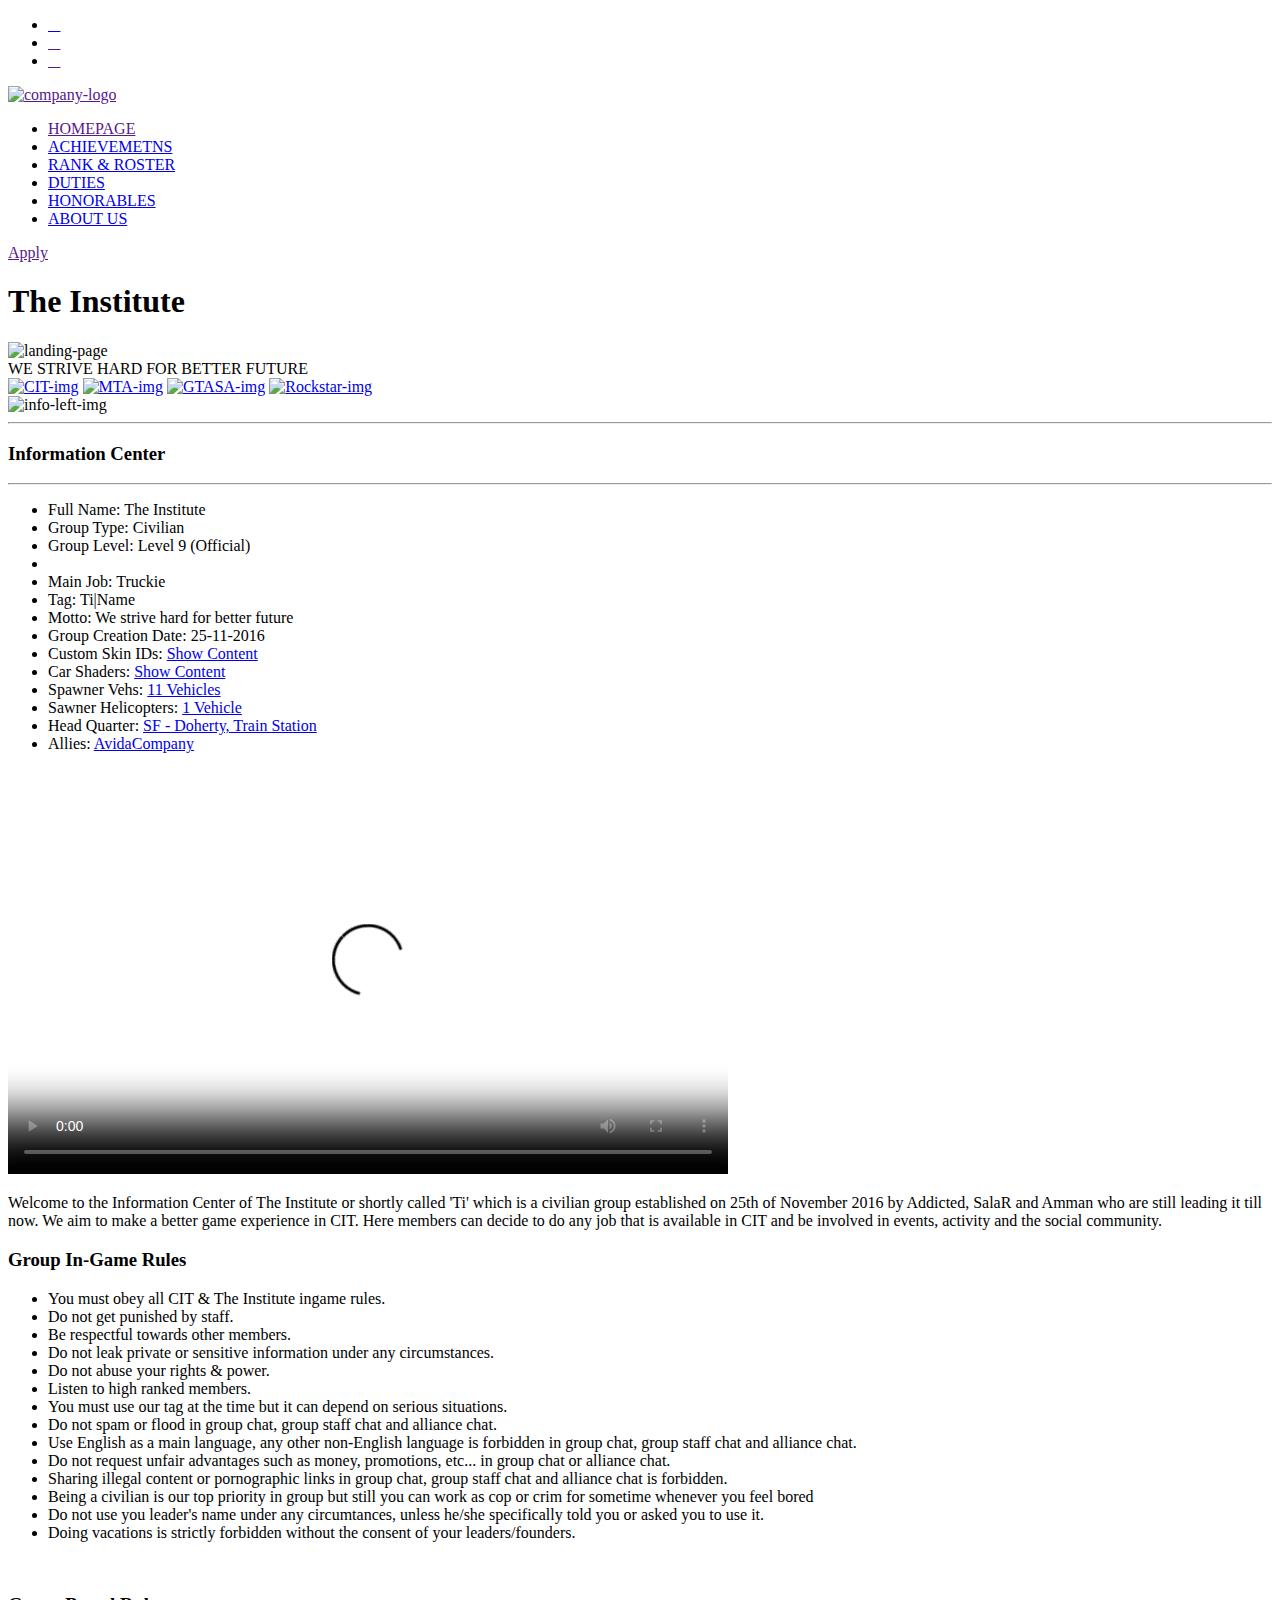
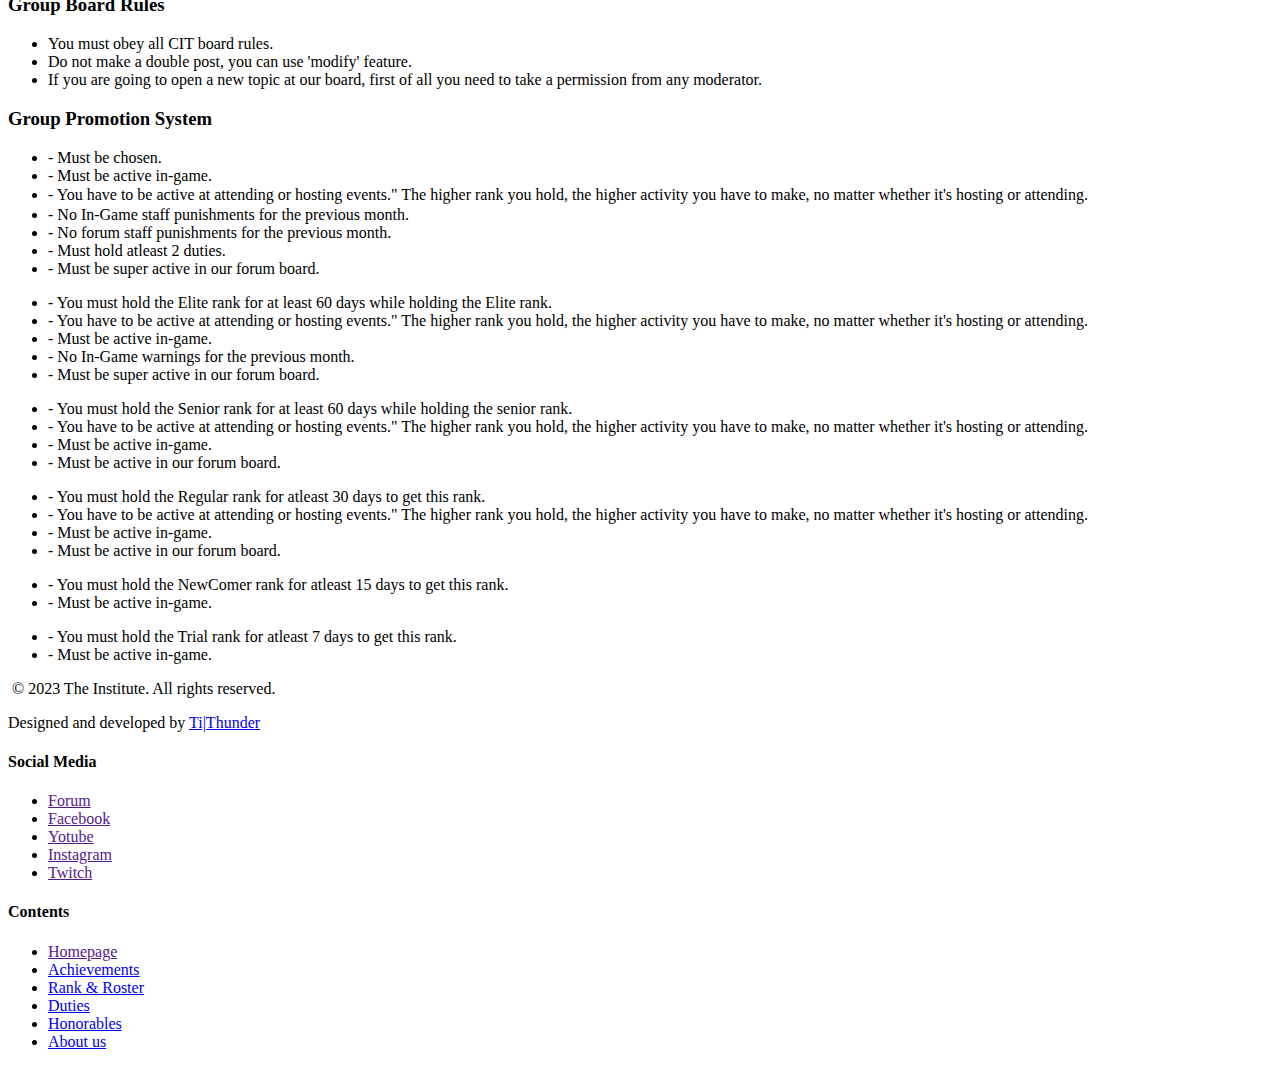
==== index.html @ 96081a00 "Update index.html" ====
<!DOCTYPE html>
<html lang="en">
  <head>
    <meta charset="UTF-8" />
    <meta http-equiv="X-UA-Compatible" content="IE=edge" />
    <meta name="viewport" content="width=device-width, initial-scale=1.0" />
    <link rel="stylesheet" href="css/index.css" />
    <link rel="stylesheet" href="css/normalize.css" />
    <link rel="stylesheet" href="css/all.min.css" />
    <link
      href="https://code.ionicframework.com/ionicons/2.0.1/css/ionicons.min.css"
      rel="stylesheet"
    />
    <link
      rel="stylesheet"
      href="https://fonts.googleapis.com/css2?family=Material+Symbols+Outlined:opsz,wght,FILL,GRAD@48,400,0,0"
    />
    <link
      rel="stylesheet"
      href="https://cdnjs.cloudflare.com/ajax/libs/font-awesome/5.15.3/css/all.min.css"
    />

    <script
      src="https://kit.fontawesome.com/f41ac01049.js"
      crossorigin="anonymous"
    ></script>

    <link rel="preconnect" href="https://fonts.googleapis.com" />
    <link rel="preconnect" href="https://fonts.gstatic.com" crossorigin />
    <link
      href="https://fonts.googleapis.com/css2?family=Merienda&family=Outfit:wght@100;200;300;400;500;600;700;800;900&display=swap"
      rel="stylesheet"
    />
    <link
      rel="icon"
      type="image/png"
      sizes="16x16"
      href="images/the-institute.png"
    />
    <title>The Institute</title>
  </head>

  <body>
    <audio autoplay controls hidden>
      <source
        class="hidden-audio"
        src="music/GTA San Andreas Mission Passed - Sound Effect (HD).mp3"
        type="audio/mp3"
      />
    </audio>
    <audio autoplay controls hidden>
      <source
        class="hidden-audio"
        src="music/Here we go again Sound Effect.mp3"
        type="audio/mp3"
      />
    </audio>
    <ul class="right-nav">
      <li>
        <a
          title="Forum"
          target="_blank"
          href="https://cit.gg/index.php?board=788.0"
          ><i class="fa-solid fa-globe"></i
        ></a>
      </li>
      <li>
        <a title="Facebook" href=""><i class="fa-brands fa-facebook"></i></a>
      </li>
      <li>
        <a title="Youtube" href=""><i class="fa-brands fa-youtube"></i></a>
      </li>
    </ul>
    <div class="header">
      <div class="container">
        <a href=""
          ><img src="images/the-institute.png" alt="company-logo"
        /></a>
        <div class="links">
          <ul>
            <li><a href="">HOMEPAGE</a></li>
            <li>
              <a href="pages/achievements/achievements.html">ACHIEVEMETNS</a>
            </li>
            <li><a href="pages/rank and roster/rank.html">RANK & ROSTER</a></li>
            <li><a href="pages/duties/duties.html">DUTIES</a></li>
            <li><a href="pages/honorables/honorables.html">HONORABLES</a></li>
            <li><a href="pages/about/about.html">ABOUT US</a></li>
          </ul>
        </div>
        <a class="apply-header-button" href="">Apply</a>
      </div>
    </div>
    <div class="landing">
      <div class="container">
        <div class="landing-sections">
          <div class="landing-left"><h1>The Institute</h1></div>
          <div class="landing-right">
            <img src="images/home/landing.png" alt="landing-page" />
            <div class="motto">
              <span>WE</span>
              <span>STRIVE</span>
              <span>HARD</span>
              <span>FOR</span>
              <span>BETTER</span>
              <span>FUTURE</span>
            </div>
          </div>
        </div>
      </div>
    </div>
    <div class="partners">
      <div class="container">
        <a target="_blank" href="https://cit.gg/"
          ><img src="images/home/cit.png" alt="CIT-img"
        /></a>
        <a target="_blank" href="https://multitheftauto.com/"
          ><img src="images/home/mta.png" alt="MTA-img"
        /></a>
        <a target="_blank" href="https://www.rockstargames.com/games/sanandreas"
          ><img src="images/home/gta-sa.png" alt="GTASA-img"
        /></a>
        <a target="_blank" href="https://www.rockstargames.com/"
          ><img src="images/home/rockstar.png" alt="Rockstar-img"
        /></a>
      </div>
    </div>
    <div class="info">
      <div class="container">
        <img src="images/home/info-left-img.png" alt="info-left-img" />
        <div class="right-info">
          <hr class="hr-style" />
          <h3>Information Center</h3>
          <hr class="hr-style" />
          <div class="info-details">
            <ul>
              <li>
                <span><span>F</span>ull Name:</span> The Institute
              </li>
              <li>
                <span><span>G</span>roup Type:</span> Civilian
              </li>
              <li>
                <span><span>G</span>roup Level:</span> Level 9 (Official)
              </li>
              <li></li>
              <li>
                <span><span>M</span>ain Job:</span> Truckie
              </li>
              <li>
                <span><span>T</span>ag:</span> Ti|Name
              </li>
              <li>
                <span><span>M</span>otto:</span> We strive hard for better
                future
              </li>
              <li>
                <span><span>G</span>roup Creation Date:</span> 25-11-2016
              </li>
              <li>
                <span><span>C</span>ustom Skin IDs:</span>
                <a target="_blank" href="https://imgur.com/a/GH5s34q"
                  >Show Content</a
                >
              </li>
              <li>
                <span><span>C</span>ar Shaders:</span>
                <a target="_blank" href="https://imgur.com/a/PhuSAqO"
                  >Show Content</a
                >
              </li>
              <li>
                <span><span>S</span>pawner Vehs:</span>
                <a target="_blank" href="https://i.imgur.com/jxCGc2D.png"
                  >11 Vehicles</a
                >
              </li>
              <li>
                <span><span>S</span>awner Helicopters:</span>
                <a target="_blank" href="https://i.imgur.com/jxCGc2D.png"
                  >1 Vehicle</a
                >
              </li>
              <li>
                <span><span>H</span>ead Quarter:</span>
                <a target="_blank" href="https://imgur.com/a/aSNYkUv"
                  >SF - Doherty, Train Station</a
                >
              </li>
              <li>
                <span><span>A</span>llies:</span>
                <a target="_blank" href="https://cit.gg/index.php?board=1006.0"
                  >AvidaCompany</a
                >
              </li>
            </ul>
          </div>
        </div>
      </div>
    </div>
    <div class="official-video">
      <div class="container">
        <div class="video">
          <video
            controls
            width="720"
            height="405"
            poster="images/home/video-thumbnail-img.png"
          >
            <source
              src="video/CIT2 - The Institute Intro.mp4"
              type="video/mp4"
            />
          </video>
        </div>
        <p>
          Welcome to the Information Center of The Institute or shortly called
          'Ti' which is a civilian group established on 25th of November 2016 by
          Addicted, SalaR and Amman who are still leading it till now. We aim to
          make a better game experience in CIT. Here members can decide to do
          any job that is available in CIT and be involved in events, activity
          and the social community.
        </p>
      </div>
    </div>
    <div class="rules">
      <div class="container">
        <div class="rules-grid">
          <div class="details">
            <h3>Group In-Game Rules</h3>
            <ul>
              <li>You must obey all CIT & The Institute ingame rules.</li>
              <li>Do not get punished by staff.</li>
              <li>Be respectful towards other members.</li>
              <li>
                Do not leak private or sensitive information under any
                circumstances.
              </li>
              <li>Do not abuse your rights & power.</li>
              <li>Listen to high ranked members.</li>
              <li>
                You must use our tag at the time but it can depend on serious
                situations.
              </li>
              <li>
                Do not spam or flood in group chat, group staff chat and
                alliance chat.
              </li>
              <li>
                Use English as a main language, any other non-English language
                is forbidden in group chat, group staff chat and alliance chat.
              </li>
              <li>
                Do not request unfair advantages such as money, promotions,
                etc... in group chat or alliance chat.
              </li>
              <li>
                Sharing illegal content or pornographic links in group chat,
                group staff chat and alliance chat is forbidden.
              </li>
              <li>
                Being a civilian is our top priority in group but still you can
                work as cop or crim for sometime whenever you feel bored
              </li>
              <li>
                Do not use you leader's name under any circumtances, unless
                he/she specifically told you or asked you to use it.
              </li>
              <li>
                Doing vacations is strictly forbidden without the consent of
                your leaders/founders.
              </li>
            </ul>
          </div>
          <i class="fa-solid fa-gamepad fa-bounce right-icon"></i>
          <i class="fa-solid fa-clipboard fa-bounce left-icon"></i>
          <div class="details">
            <h3>Group Board Rules</h3>
            <ul>
              <li>You must obey all CIT board rules.</li>
              <li>Do not make a double post, you can use 'modify' feature.</li>
              <li>
                If you are going to open a new topic at our board, first of all
                you need to take a permission from any moderator.
              </li>
            </ul>
          </div>
        </div>
      </div>
    </div>
    <div class="promotions">
      <div class="container">
        <h3 class="note">Group Promotion System</h3>
        <div class="prom-grid">
          <div class="pro-box">
            <ul>
              <li>- Must be chosen.</li>
              <li>- Must be active in-game.</li>
              <li>
                - You have to be active at attending or hosting events." The
                ㅤㅤhigher rank you hold, the higher activity you have to make,
                no ㅤmatter whether it's hosting or attending.
              </li>
              <li>- No In-Game staff punishments for the previous month.</li>
              <li>- No forum staff punishments for the previous month.</li>
              <li>- Must hold atleast 2 duties.</li>
              <li>- Must be super active in our forum board.</li>
            </ul>
          </div>
          <div class="pro-box">
            <ul>
              <li>
                - You must hold the Elite rank for at least 60 days while
                holding the Elite rank.
              </li>
              <li>
                - You have to be active at attending or hosting events." The
                higher rank you hold, the higher activity you have to make, no
                matter whether it's hosting or attending.
              </li>
              <li>- Must be active in-game.</li>
              <li>- No In-Game warnings for the previous month.</li>
              <li>- Must be super active in our forum board.</li>
            </ul>
          </div>
          <div class="pro-box">
            <ul>
              <li>
                - You must hold the Senior rank for at least 60 days while
                holding the senior rank.
              </li>
              <li>
                - You have to be active at attending or hosting events." The
                higher rank you hold, the higher activity you have to make, no
                matter whether it's hosting or attending.
              </li>
              <li>- Must be active in-game.</li>
              <li>- Must be active in our forum board.</li>
            </ul>
          </div>
          <div class="pro-box">
            <ul>
              <li>
                - You must hold the Regular rank for atleast 30 days to get this
                rank.
              </li>
              <li>
                - You have to be active at attending or hosting events." The
                higher rank you hold, the higher activity you have to make, no
                matter whether it's hosting or attending.
              </li>
              <li>- Must be active in-game.</li>
              <li>- Must be active in our forum board.</li>
            </ul>
          </div>
          <div class="pro-box">
            <ul>
              <li>
                - You must hold the NewComer rank for atleast 15 days to get
                this rank.
              </li>
              <li>- Must be active in-game.</li>
            </ul>
          </div>
          <div class="pro-box">
            <ul>
              <li>
                - You must hold the Trial rank for atleast 7 days to get this
                rank.
              </li>
              <li>- Must be active in-game.</li>
            </ul>
          </div>
        </div>
      </div>
    </div>
    <div class="footer">
      <div class="left">
        <img src="images/the-institute.png" alt="" />
        <span>&copy; 2023 The Institute. All rights reserved.</span>
        <p>
          Designed and developed by
          <a target="_blank" href="https://www.facebook.com/mabdelaal7/"
            >Ti|Thunder</a
          >
        </p>
      </div>
      <div class="mid">
        <h4>Social Media</h4>
        <div class="social-footer-links">
          <ul>
            <li><a target="_blank" href="">Forum</a></li>
            <li><a target="_blank" href="">Facebook</a></li>
            <li><a target="_blank" href="">Yotube</a></li>
            <li><a target="_blank" href="">Instagram</a></li>
            <li><a target="_blank" href="">Twitch</a></li>
          </ul>
        </div>
      </div>
      <div class="right">
        <h4>Contents</h4>
        <div class="contents-links">
          <ul>
            <li><a target="_blank" href="">Homepage</a></li>
            <li>
              <a target="_blank" href="pages/achievements/achievements.html"
                >Achievements</a
              >
            </li>
            <li>
              <a target="_blank" href="pages/rank and roster/rank.html"
                >Rank & Roster</a
              >
            </li>
            <li>
              <a target="_blank" href="pages/duties/duties.html">Duties</a>
            </li>
            <li>
              <a target="_blank" href="pages/honorables/honorables.html"
                >Honorables</a
              >
            </li>
            <li>
              <a target="_blank" href="pages/about/about.html">About us</a>
            </li>
          </ul>
        </div>
      </div>
    </div>
  </body>
</html>
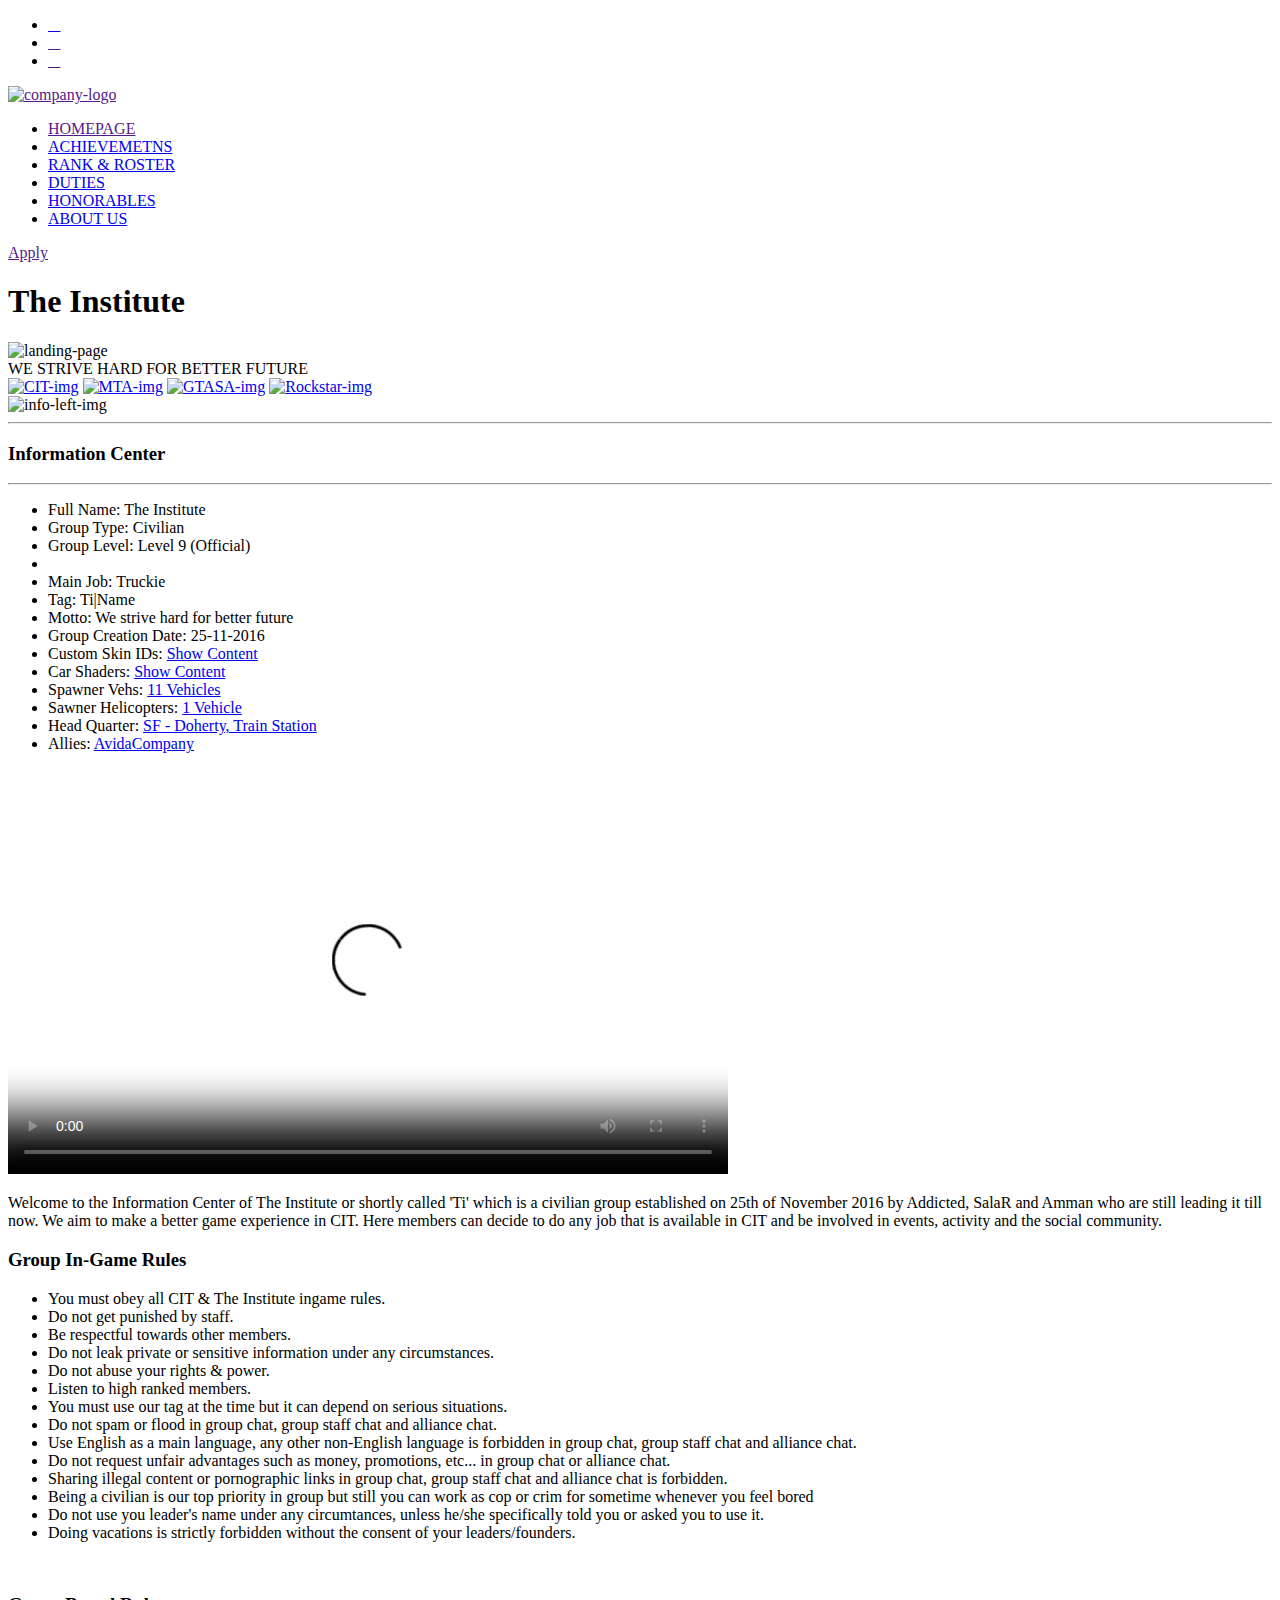
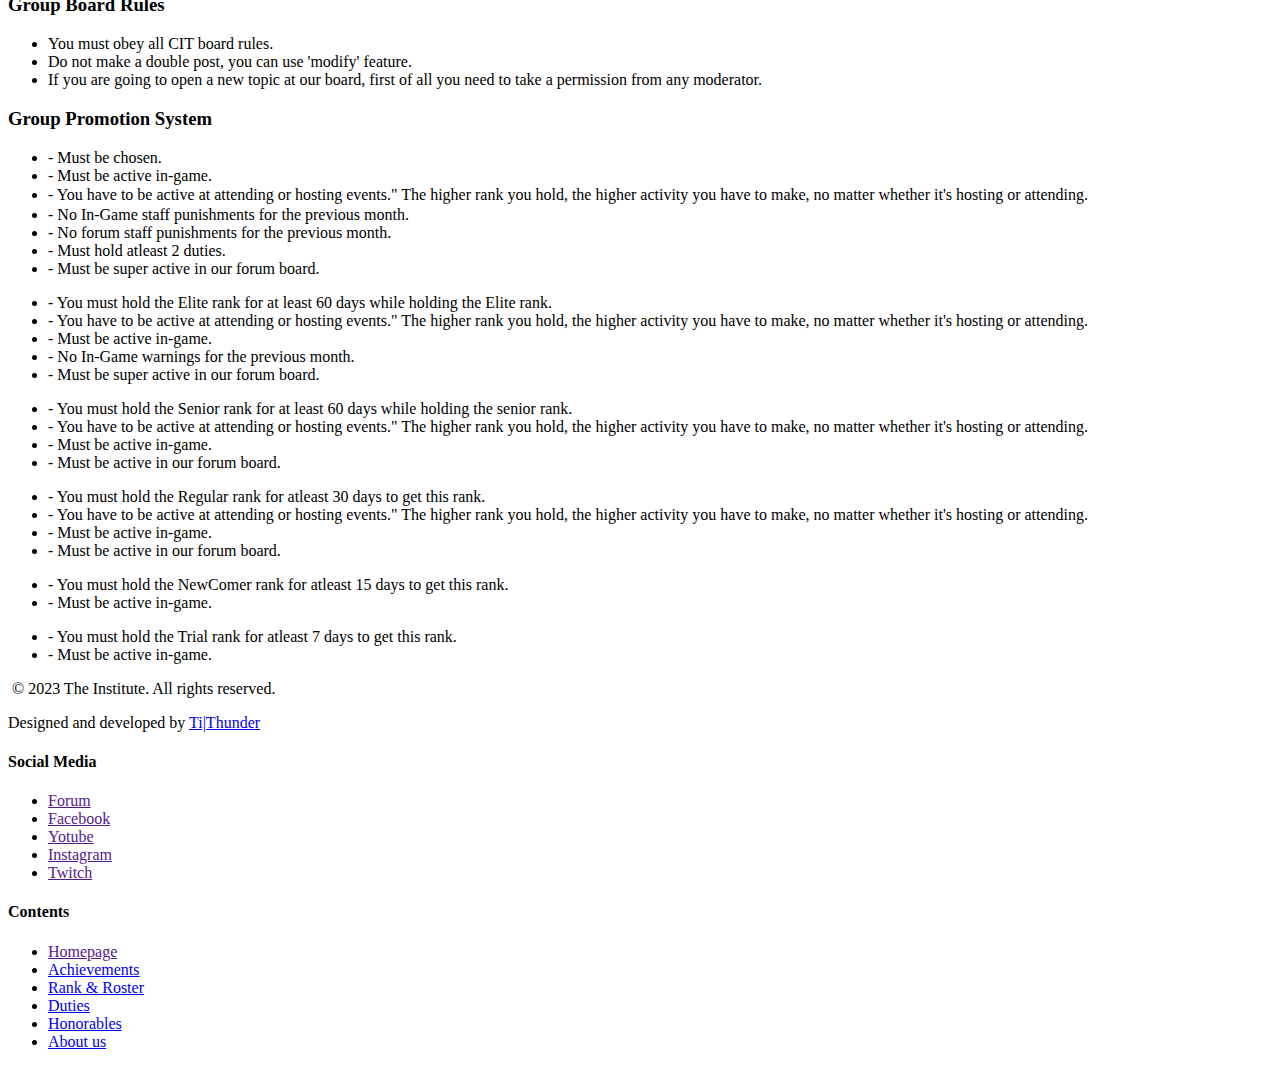
==== commit 1f6f3949: "Update index.html" ====
--- a/index.html
+++ b/index.html
@@ -208,7 +208,7 @@
             poster="images/home/video-thumbnail-img.png"
           >
             <source
-              src="video/CIT2 - The Institute Intro.mp4"
+              src="video/CIT2 - The Institute Intro 3.mp4"
               type="video/mp4"
             />
           </video>
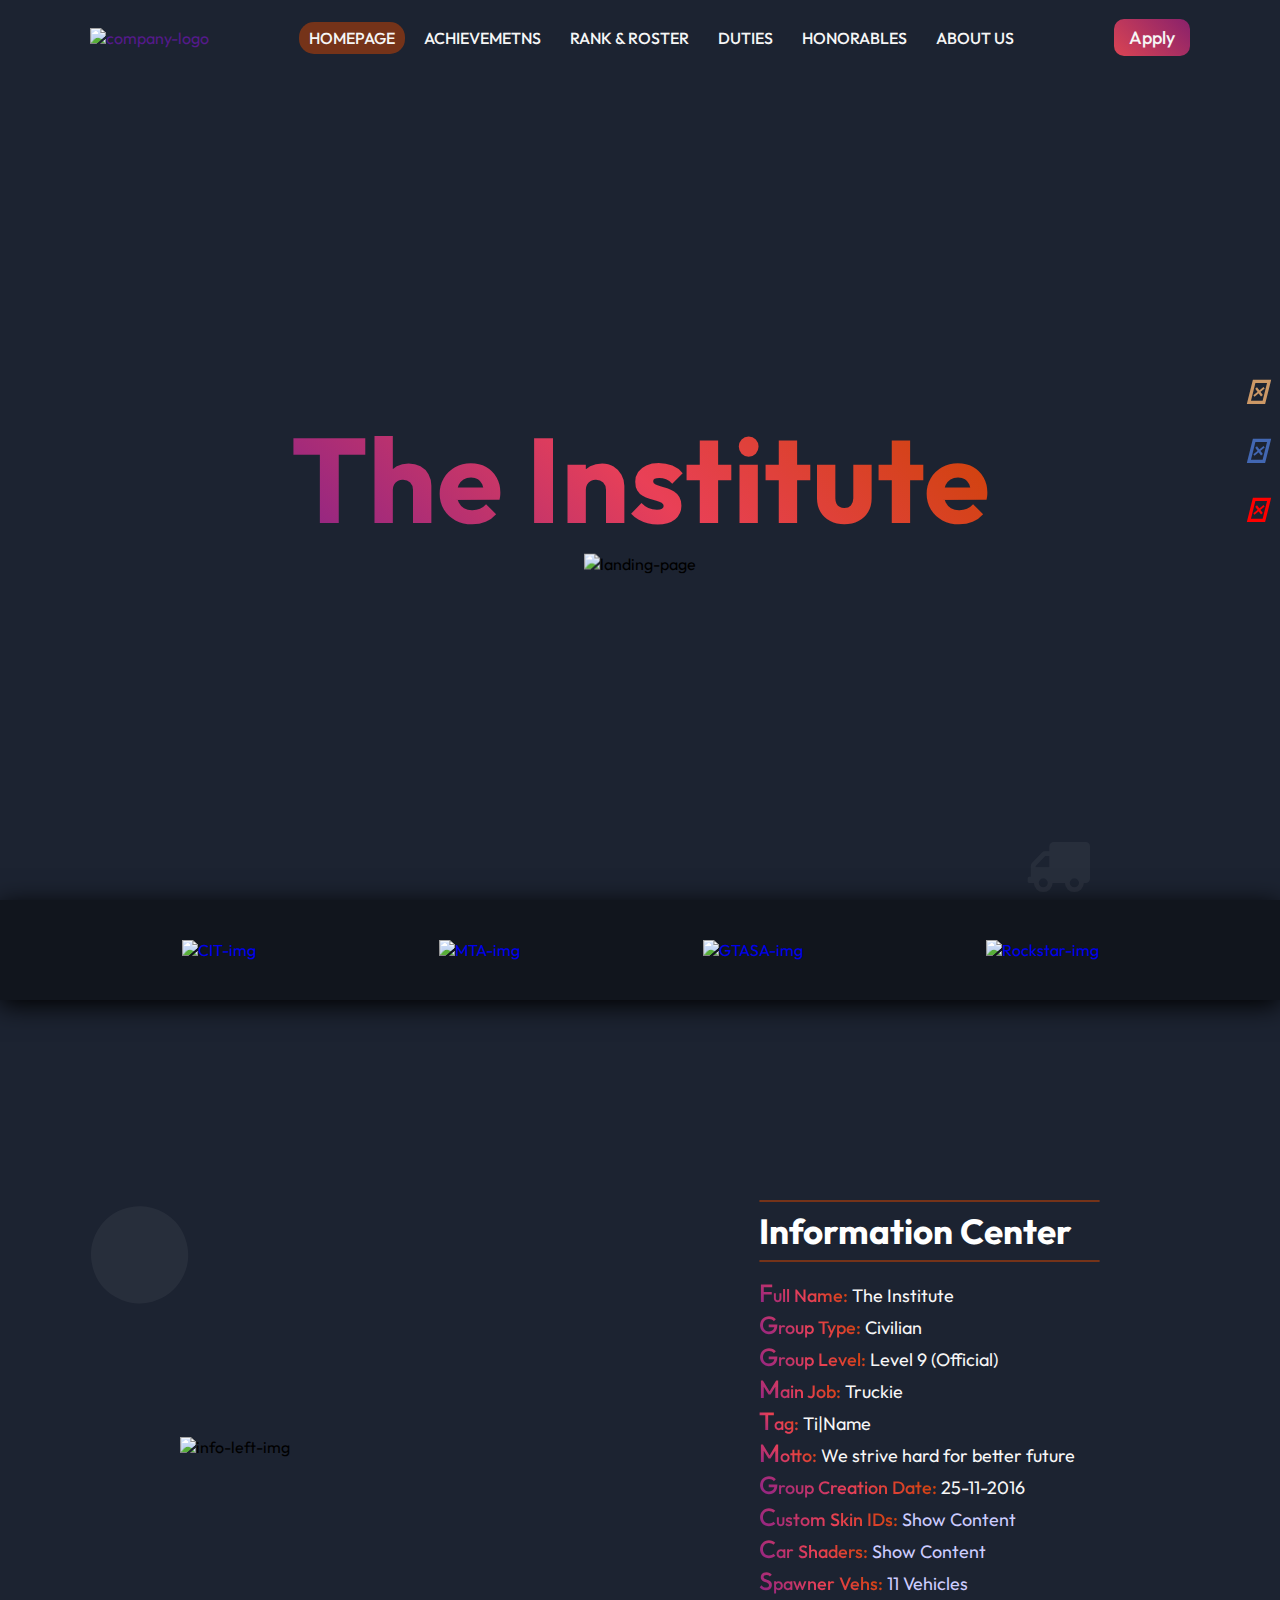
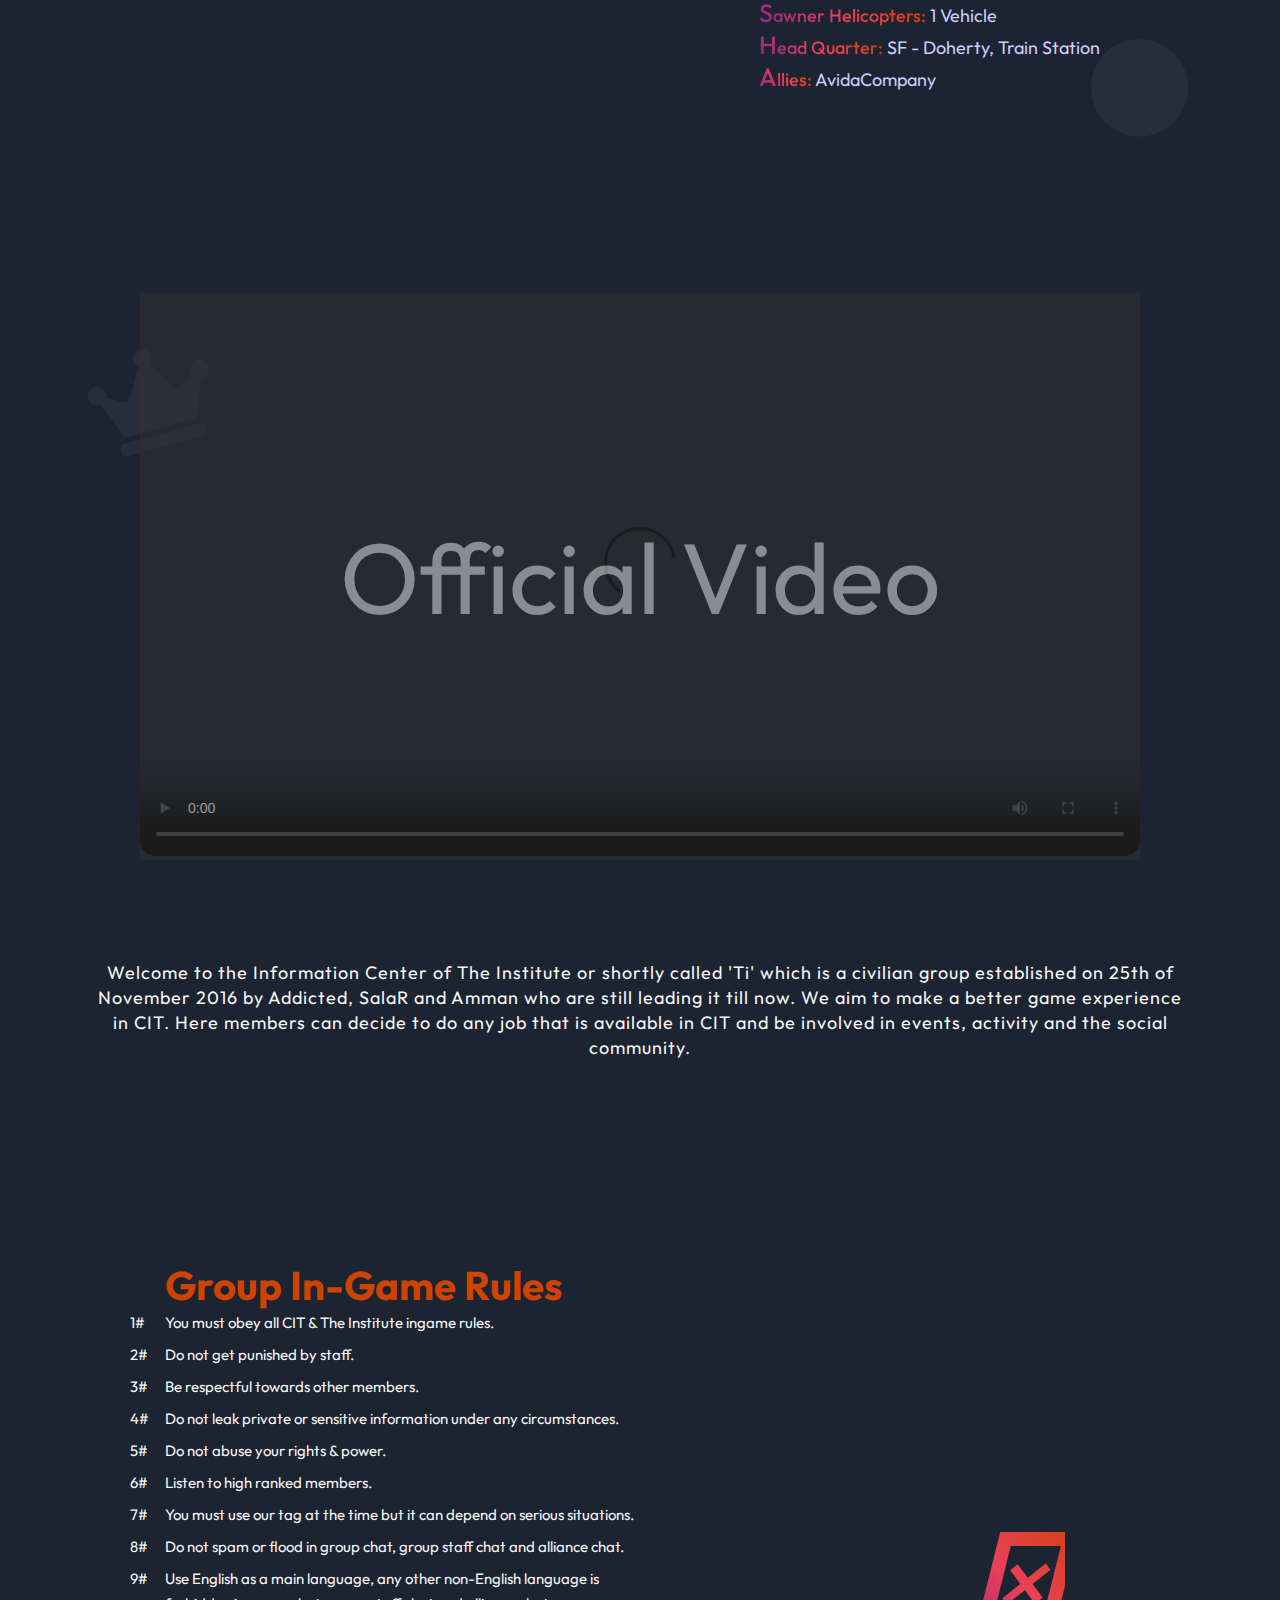
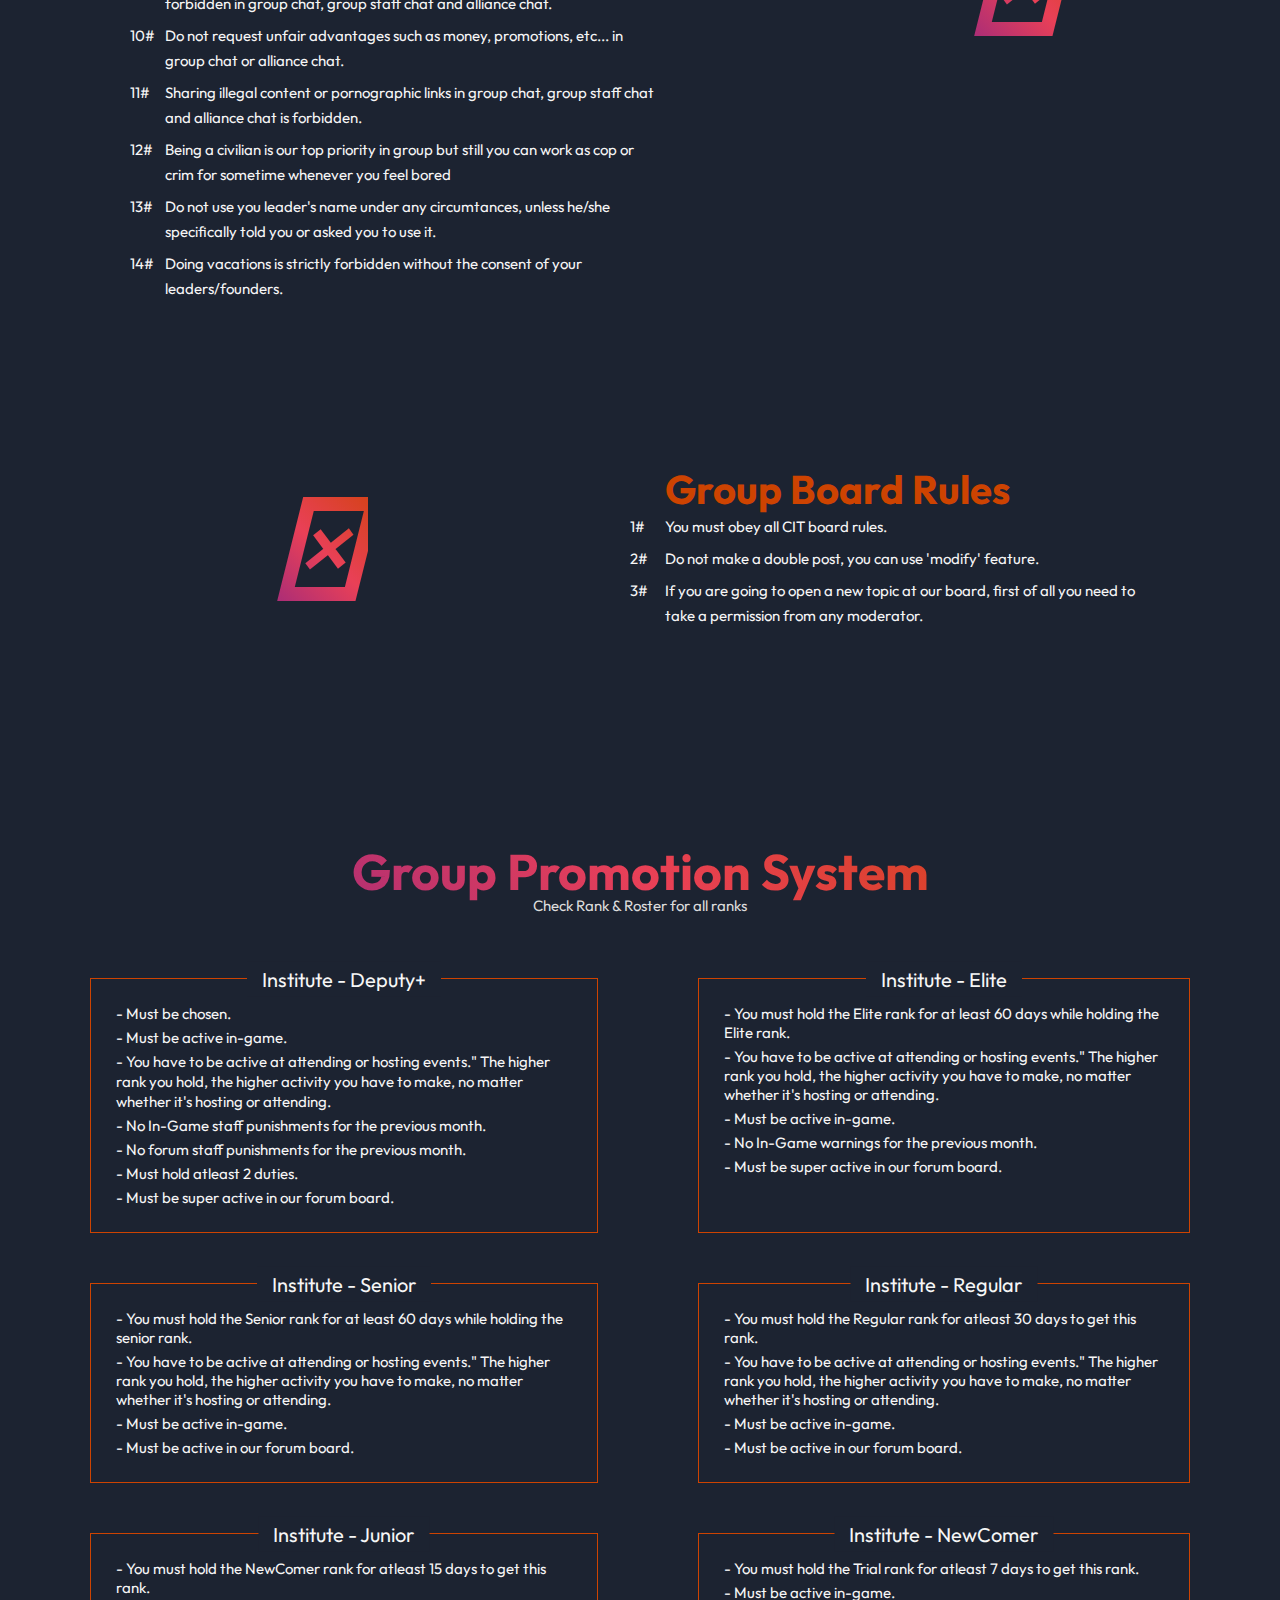
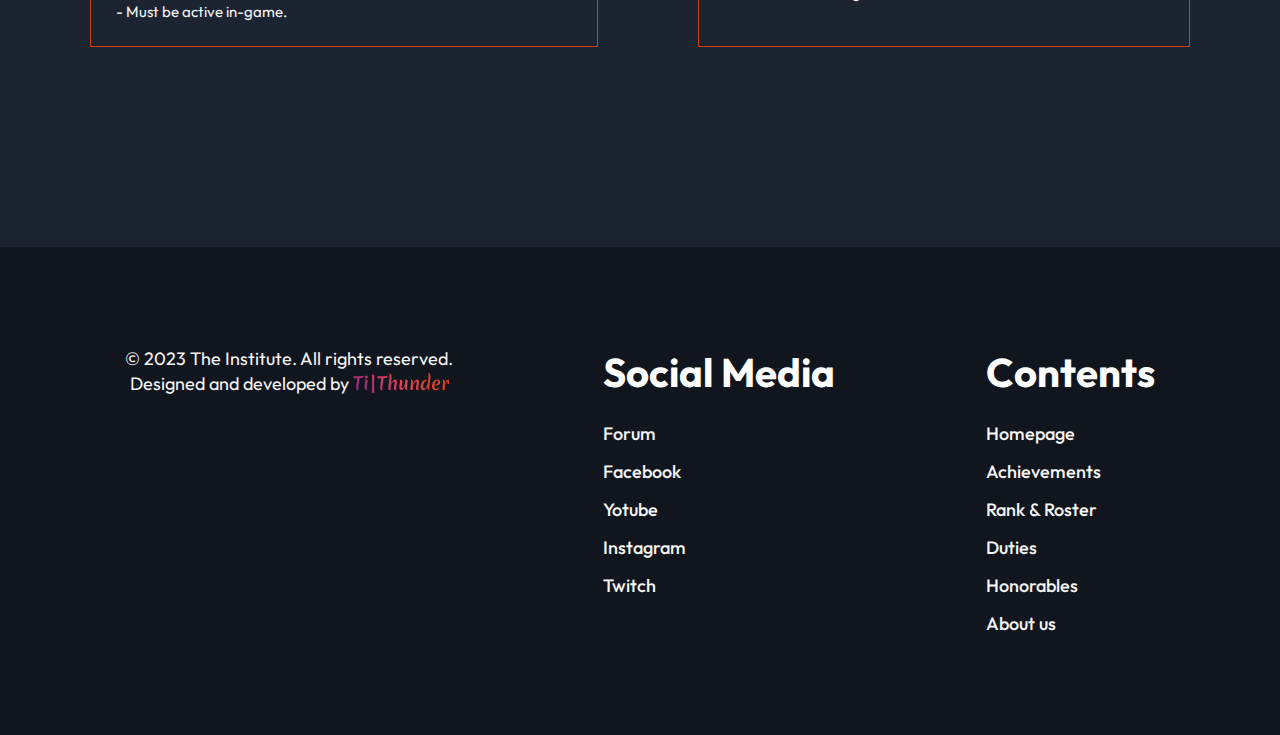
==== commit 272c839a: "Update index.html" ====
--- a/index.html
+++ b/index.html
@@ -96,7 +96,7 @@
         <div class="landing-sections">
           <div class="landing-left"><h1>The Institute</h1></div>
           <div class="landing-right">
-            <img src="images/home/landing.png" alt="landing-page" />
+            <img src="https://i.imgur.com/XNQST9Z.png" alt="landing-page" />
             <div class="motto">
               <span>WE</span>
               <span>STRIVE</span>
--- a/css/index.css
+++ b/css/index.css
@@ -0,0 +1,1295 @@
+/* Start Global Values */
+@charset "UTF-8";
+
+body {
+  margin: 0;
+  font-family: "outfit";
+  background-color: var(--background);
+}
+
+html {
+  scroll-behavior: smooth;
+}
+
+.container {
+  padding: 0;
+  margin-left: auto;
+  margin-right: auto;
+}
+
+/* Small */
+@media (min-width: 768px) {
+  .container {
+    width: 750px;
+  }
+}
+
+/* Medium */
+@media (min-width: 992px) {
+  .container {
+    width: 970px;
+  }
+}
+
+/* Large */
+@media (min-width: 1200px) {
+  .container {
+    width: 1100px;
+  }
+}
+
+ul {
+  list-style: none;
+  margin: 0;
+  padding: 0;
+}
+
+:root {
+  --background: #1c2331;
+  --main-color: #cd4301;
+  --main-alt-color: #f6f6f6;
+  --main-transition: 0.3s;
+}
+
+a {
+  text-decoration: none;
+}
+
+* {
+  -webkit-box-sizing: border-box;
+  -moz-box-sizing: border-box;
+  box-sizing: border-box;
+  padding: 0;
+  margin: 0;
+}
+
+@keyframes landpage-moving {
+  from {
+    margin-left: -100%;
+    opacity: 0;
+  }
+  to {
+    margin-left: 0%;
+    opacity: 1;
+  }
+}
+
+/* width */
+::-webkit-scrollbar {
+  width: 10px;
+}
+
+/* Track */
+::-webkit-scrollbar-track {
+  background: var(--main-alt-color);
+}
+
+/* Handle */
+::-webkit-scrollbar-thumb {
+  background: var(--main-color);
+  border-radius: 10px;
+  -webkit-border-radius: 10px;
+  -moz-border-radius: 10px;
+  -ms-border-radius: 10px;
+  -o-border-radius: 10px;
+}
+/* End Global Rules */
+/* Start hr Style */
+.hr-style {
+  border: #cd4301 solid 1px;
+  opacity: 0.5;
+  border-radius: 15px;
+  -webkit-border-radius: 15px;
+  -moz-border-radius: 15px;
+  -ms-border-radius: 15px;
+  -o-border-radius: 15px;
+}
+/* End hr Style */
+/* Start Hidden Audio */
+audio.hidden-audio {
+  position: absolute;
+}
+/* End Hidden Audio */
+/* Start Right-Nav */
+.right-nav {
+  position: fixed;
+  right: 0px;
+  top: 50%;
+  transform: translate(-50%, -50%);
+  -webkit-transform: translate(-50%, -50%);
+  -moz-transform: translate(-50%, -50%);
+  -ms-transform: translate(-50%, -50%);
+  -o-transform: translate(-50%, -50%);
+  z-index: 1;
+  display: flex;
+  flex-direction: column;
+  justify-content: space-between;
+  align-items: center;
+}
+
+.right-nav li:not(:last-child) {
+  margin-bottom: 15px;
+}
+
+.right-nav li a i {
+  font-size: 35px;
+  transition: var(--main-transition);
+  -webkit-transition: var(--main-transition);
+  -moz-transition: var(--main-transition);
+  -ms-transition: var(--main-transition);
+  -o-transition: var(--main-transition);
+}
+
+.right-nav li:first-child a i {
+  color: #cc9866;
+}
+
+.right-nav li:nth-child(2) a i {
+  color: #4267b2;
+}
+
+.right-nav li:last-child a i {
+  color: #ff0000;
+}
+
+.right-nav li a i:hover {
+  color: #ddd;
+  transition: var(--main-transition);
+  -webkit-transition: var(--main-transition);
+  -moz-transition: var(--main-transition);
+  -ms-transition: var(--main-transition);
+  -o-transition: var(--main-transition);
+}
+
+@media (max-width: 767px) {
+  .right-nav {
+    left: 50%;
+    top: 88vh;
+    flex-direction: row;
+    justify-content: center;
+    align-items: center;
+    position: fixed;
+    width: fit-content;
+  }
+
+  .right-nav::before {
+    content: "";
+    top: 50%;
+    left: 50%;
+    transform: translate(-50%, -50%);
+    width: 100%;
+    height: 100%;
+    position: absolute;
+    z-index: -1;
+    background-color: var(--main-alt-color);
+    padding: 7px 10px;
+    border-radius: 15px;
+    -webkit-border-radius: 15px;
+    -moz-border-radius: 15px;
+    -ms-border-radius: 15px;
+    -o-border-radius: 15px;
+    -webkit-transform: translate(-50%, -50%);
+    -moz-transform: translate(-50%, -50%);
+    -ms-transform: translate(-50%, -50%);
+    -o-transform: translate(-50%, -50%);
+    opacity: 0.1;
+  }
+
+  ul.right-nav li:not(:last-child) {
+    margin: 0 15px 0 0 !important;
+  }
+
+  .right-nav li a i {
+    font-size: 30px;
+  }
+}
+/* End Right-Nav */
+/* Start Header */
+.header .container {
+  padding: 15px 0;
+  position: relative;
+  display: flex;
+  justify-content: space-between;
+  align-items: center;
+  height: 75px;
+}
+
+.header .container img {
+  width: 50px;
+}
+
+.header .container .links {
+  width: 725px;
+}
+
+.header .container .links ul {
+  display: flex;
+  justify-content: space-between;
+  align-items: center;
+}
+
+.header .container .links ul li {
+  color: var(--main-alt-color);
+}
+
+.header .container .links ul li a {
+  color: var(--main-alt-color);
+  padding: 6px 10px;
+  transition: var(--main-transition);
+  -webkit-transition: var(--main-transition);
+  -moz-transition: var(--main-transition);
+  -ms-transition: var(--main-transition);
+  -o-transition: var(--main-transition);
+  position: relative;
+  font-weight: 500;
+}
+
+.header .container .links ul li a::before {
+  content: "";
+  position: absolute;
+  width: 100%;
+  height: 100%;
+  z-index: -1;
+  top: 50%;
+  left: 50%;
+  border-radius: 15px;
+  transform: translate(-50%, -50%);
+  background-color: var(--main-color);
+  -webkit-transform: translate(-50%, -50%);
+  -moz-transform: translate(-50%, -50%);
+  -ms-transform: translate(-50%, -50%);
+  -o-transform: translate(-50%, -50%);
+  -webkit-border-radius: 15px;
+  -moz-border-radius: 15px;
+  -ms-border-radius: 15px;
+  -o-border-radius: 15px;
+  opacity: 0;
+  transition: var(--main-transition);
+  -webkit-transition: var(--main-transition);
+  -moz-transition: var(--main-transition);
+  -ms-transition: var(--main-transition);
+  -o-transition: var(--main-transition);
+}
+
+.header .container .links ul li a:hover::before {
+  opacity: 0.5;
+}
+
+.header .container .links ul li:first-child a:before {
+  opacity: 0.5;
+}
+
+.apply-header-button {
+  font-size: 18px;
+  border-radius: 10px;
+  color: #f6f6f6;
+  padding: 7px 15px;
+  background: linear-gradient(45deg, #da4453, #89216b);
+  -webkit-border-radius: 10px;
+  -moz-border-radius: 10px;
+  -ms-border-radius: 10px;
+  -o-border-radius: 10px;
+  font-weight: 500;
+}
+
+@media (max-width: 1199px) {
+  .header .container {
+    width: 1150px;
+  }
+
+  .header .container .links {
+    width: 680px;
+  }
+
+  .header .container .links ul li a {
+    font-size: 18px;
+  }
+}
+
+@media (max-width: 991px) {
+  .header .container {
+    width: 900px;
+  }
+
+  .header .container .links {
+    width: 680px;
+  }
+
+  .header .container .links ul li a {
+    padding: 5px 7px;
+    font-size: 16px;
+  }
+
+  .apply-header-button {
+    font-size: 18px;
+  }
+}
+
+@media (max-width: 767px) {
+  .header .container {
+    width: 375px;
+    flex-direction: column;
+    align-items: center;
+  }
+
+  .header .container .links {
+    width: auto;
+    margin-top: 5px;
+  }
+
+  .header .container .links ul {
+    flex-wrap: wrap;
+    align-items: center;
+    justify-content: center;
+  }
+
+  .header .container .links ul li {
+    margin-bottom: 10px;
+  }
+
+  .header .container .links ul li a {
+    font-size: 15px;
+  }
+
+  .apply-header-button {
+    font-size: 15px;
+  }
+}
+/* End Header */
+/* Start Landing */
+.landing {
+  height: calc(100vh - 75px);
+  position: relative;
+}
+
+.landing .container {
+  position: absolute;
+  top: 50%;
+  left: 50%;
+  transform: translate(-50%, -50%);
+  -webkit-transform: translate(-50%, -50%);
+  -moz-transform: translate(-50%, -50%);
+  -ms-transform: translate(-50%, -50%);
+  -o-transform: translate(-50%, -50%);
+}
+
+.landing .container::before {
+  content: "\f0d1";
+  position: absolute;
+  font-family: "Font Awesome 5 Free";
+  font-weight: 900;
+  right: 100px;
+  bottom: -320px;
+  font-size: 50px;
+  opacity: 0.05;
+  color: var(--main-alt-color);
+  transform: scaleX(-1);
+  -webkit-transform: scaleX(-1);
+  -moz-transform: scaleX(-1);
+  -ms-transform: scaleX(-1);
+  -o-transform: scaleX(-1);
+}
+
+.landing .container .landing-sections {
+  display: flex;
+  justify-content: space-between;
+  align-items: center;
+  flex-direction: column;
+}
+
+.landing .container .landing-left h1 {
+  font-size: 120px;
+  background: linear-gradient(45deg, #8a2387, #e94057, #cd4301);
+  -webkit-background-clip: text;
+  -webkit-text-fill-color: transparent;
+}
+
+.landing .container .landing-right img {
+  width: 750px;
+  animation: landpage-moving 8s;
+  -webkit-animation: landpage-moving 6s;
+}
+
+.landing .container .landing-right .motto {
+  position: absolute;
+  top: 260px;
+  left: 23%;
+  transform: translate(-50%, -50%);
+  -webkit-transform: translate(-50%, -50%);
+  -moz-transform: translate(-50%, -50%);
+  -ms-transform: translate(-50%, -50%);
+  -o-transform: translate(-50%, -50%);
+}
+
+.landing .container .landing-right .motto span {
+  font-size: 20px;
+  font-weight: 500;
+  position: absolute;
+  top: 50%;
+  left: 50%;
+  color: var(--main-color);
+  transform: translate(-50%, -50%);
+  -webkit-transform: translate(-50%, -50%);
+  -moz-transform: translate(-50%, -50%);
+  -ms-transform: translate(-50%, -50%);
+  -o-transform: translate(-50%, -50%);
+  opacity: 0;
+}
+
+.landing .container .landing-right .motto span:first-child {
+  animation: fading-out 2s 4.5s;
+  -webkit-animation: fading-out 2s 4.5s;
+  animation-fill-mode: forwards;
+}
+
+.landing .container .landing-right .motto span:nth-child(2) {
+  margin-left: 75px;
+  animation: fading-out 2s 5s;
+  -webkit-animation: fading-out 2s 5s;
+  animation-fill-mode: forwards;
+}
+
+.landing .container .landing-right .motto span:nth-child(3) {
+  margin-left: 165px;
+  animation: fading-out 2s 5.5s;
+  -webkit-animation: fading-out 2s 5.5s;
+  animation-fill-mode: forwards;
+}
+
+.landing .container .landing-right .motto span:nth-child(4) {
+  margin-left: 235px;
+  animation: fading-out 2s 6s;
+  -webkit-animation: fading-out 2s 6s;
+  animation-fill-mode: forwards;
+}
+
+.landing .container .landing-right .motto span:nth-child(5) {
+  margin-left: 315px;
+  animation: fading-out 2s 6.5s;
+  -webkit-animation: fading-out 2s 6.5s;
+  animation-fill-mode: forwards;
+}
+
+.landing .container .landing-right .motto span:last-child {
+  margin-left: 415px;
+  animation: fading-out 2s 7s;
+  -webkit-animation: fading-out 2s 7s;
+  animation-fill-mode: forwards;
+}
+
+@keyframes fading-out {
+  to {
+    opacity: 0.3;
+  }
+}
+
+@media (max-width: 767px) {
+  .landing .container::before {
+    display: none;
+  }
+ 
+  .landing .container .landing-left h1 {
+    font-size: 50px;
+  }
+
+  .landing .container .landing-right img {
+    width: 325px;
+  }
+
+  .landing .container .landing-right .motto {
+    top: 110px;
+    left: 12.5%;
+  }
+
+  .landing .container .landing-right .motto span {
+    font-size: 10px;
+  }
+
+  .landing .container .landing-right .motto span:first-child {
+    animation: fading-out 2s 4.5s;
+    -webkit-animation: fading-out 2s 4.5s;
+    animation-fill-mode: forwards;
+  }
+
+  .landing .container .landing-right .motto span:nth-child(2) {
+    margin-left: 30px;
+    animation: fading-out 2s 5s;
+    -webkit-animation: fading-out 2s 5s;
+    animation-fill-mode: forwards;
+  }
+
+  .landing .container .landing-right .motto span:nth-child(3) {
+    margin-left: 65px;
+    animation: fading-out 2s 5.5s;
+    -webkit-animation: fading-out 2s 5.5s;
+    animation-fill-mode: forwards;
+  }
+
+  .landing .container .landing-right .motto span:nth-child(4) {
+    margin-left: 95px;
+    animation: fading-out 2s 6s;
+    -webkit-animation: fading-out 2s 6s;
+    animation-fill-mode: forwards;
+  }
+
+  .landing .container .landing-right .motto span:nth-child(5) {
+    margin-left: 130px;
+    animation: fading-out 2s 6.5s;
+    -webkit-animation: fading-out 2s 6.5s;
+    animation-fill-mode: forwards;
+  }
+
+  .landing .container .landing-right .motto span:last-child {
+    margin-left: 175px;
+    animation: fading-out 2s 7s;
+    -webkit-animation: fading-out 2s 7s;
+    animation-fill-mode: forwards;
+  }
+}
+/* End Landing */
+/* Start Partners */
+.partners {
+  background-color: #11151d;
+  padding: 25px 0;
+  margin-bottom: 200px;
+  box-shadow: 0px 5px 25px black;
+}
+
+.partners .container {
+  display: flex;
+  justify-content: space-around;
+  align-items: center;
+  flex-wrap: wrap;
+}
+
+.partners .container a {
+  padding: 15px;
+}
+
+.partners .container img {
+  height: 75px;
+}
+
+@media (max-width: 767px) {
+  .partners .container a {
+    width: 100%;
+    display: flex;
+    justify-content: center;
+  }
+}
+/* End Partners */
+/* Start Information */
+.info {
+  margin-bottom: 200px;
+}
+
+.info .container {
+  display: flex;
+  align-items: center;
+  justify-content: space-around;
+  flex-wrap: wrap;
+  position: relative;
+}
+
+.info .container::before {
+  content: "\f111";
+  position: absolute;
+  font-family: "Font Awesome 5 Free";
+  font-weight: 900;
+  top: 0px;
+  z-index: -1;
+  left: 0;
+  font-size: 100px;
+  opacity: 0.05;
+  color: var(--main-alt-color);
+  transform: rotate(-15deg);
+  -webkit-transform: rotate(-15deg);
+  -moz-transform: rotate(-15deg);
+  -ms-transform: rotate(-15deg);
+  -o-transform: rotate(-15deg);
+}
+
+.info .container::after {
+  content: "\f111";
+  position: absolute;
+  font-family: "Font Awesome 5 Free";
+  font-weight: 900;
+  bottom: -50px;
+  z-index: -1;
+  left: 1000px;
+  font-size: 100px;
+  opacity: 0.05;
+  color: var(--main-alt-color);
+  transform: rotate(-15deg);
+  -webkit-transform: rotate(-15deg);
+  -moz-transform: rotate(-15deg);
+  -ms-transform: rotate(-15deg);
+  -o-transform: rotate(-15deg);
+}
+
+.info .container img {
+  width: 400px;
+}
+
+.info .container .right-info h3 {
+  padding: 7px 0;
+  font-size: 35px;
+  color: #fff;
+}
+
+.info .container .right-info .info-details ul {
+  margin-top: 15px;
+}
+
+.info .container .right-info .info-details ul li {
+  color: var(--main-alt-color);
+  font-size: 18px;
+}
+
+.info .container .right-info .info-details ul li > span {
+  font-weight: 500;
+  background: linear-gradient(45deg, #8a2387, #e94057, #cd4301);
+  -webkit-background-clip: text;
+  -webkit-text-fill-color: transparent;
+  font-size: 18px;
+}
+
+.info .container .right-info .info-details ul li span span {
+  font-size: 25px;
+}
+
+.info .container .right-info .info-details ul li a {
+  color: #ccccff;
+}
+
+@media (max-width: 991px) {
+  .info .container::after {
+    display: none;
+  }
+}
+
+@media (max-width: 767px) {
+  .info .container::before {
+    top: 25px;
+    left: 25px;
+  }
+
+  .info .container::after {
+    display: none;
+  }
+
+  .info .container img {
+    width: 300px;
+    margin-bottom: 50px;
+  }
+}
+/* End Information */
+/* Start Official Video */
+.official-video {
+  margin-bottom: 200px;
+}
+
+.official-video .container {
+  position: relative;
+  display: flex;
+  flex-direction: column;
+  justify-content: center;
+  align-items: center;
+}
+
+.official-video .container::before {
+  content: "\f521";
+  position: absolute;
+  font-family: "Font Awesome 5 Free";
+  font-weight: 900;
+  top: 50px;
+  z-index: -1;
+  left: 0;
+  font-size: 100px;
+  opacity: 0.05;
+  color: var(--main-alt-color);
+  transform: rotate(-15deg);
+  -webkit-transform: rotate(-15deg);
+  -moz-transform: rotate(-15deg);
+  -ms-transform: rotate(-15deg);
+  -o-transform: rotate(-15deg);
+}
+
+.official-video .video {
+  position: relative;
+  width: fit-content;
+}
+
+.official-video .video::after {
+  content: "Official Video";
+  color: var(--main-alt-color);
+  display: flex;
+  justify-content: center;
+  align-items: center;
+  font-size: 100px;
+  position: absolute;
+  top: 0;
+  left: 0;
+  background-color: #333;
+  width: 100%;
+  height: 100%;
+  opacity: 0.5;
+  transition: var(--main-transition);
+  -webkit-transition: var(--main-transition);
+  -moz-transition: var(--main-transition);
+  -ms-transition: var(--main-transition);
+  -o-transition: var(--main-transition);
+}
+
+.official-video .video:hover::after {
+  background-color: transparent;
+  z-index: -1;
+  opacity: 0;
+  transition: var(--main-transition);
+  -webkit-transition: var(--main-transition);
+  -moz-transition: var(--main-transition);
+  -ms-transition: var(--main-transition);
+  -o-transition: var(--main-transition);
+}
+
+.official-video .container video {
+  width: 1000px;
+  height: 563px;
+  border-radius: 15px;
+  -webkit-border-radius: 15px;
+  -moz-border-radius: 15px;
+  -ms-border-radius: 15px;
+  -o-border-radius: 15px;
+}
+
+.official-video .container p {
+  color: var(--main-alt-color);
+  font-size: 18px;
+  text-align: center;
+  margin: 100px 0 0;
+  line-height: 25px;
+  letter-spacing: 1px;
+}
+
+@media (max-width: 991px) {
+  .container {
+    width: 850px;
+  }
+}
+
+@media (max-width: 767px) {
+  .official-video .container .video video {
+    width: 350px;
+    height: 197px;
+  }
+
+  .official-video .video::after {
+    font-size: 25px;
+  }
+  .official-video .container p {
+    padding: 0 25px;
+  }
+
+  .official-video .container::before {
+    left: 25px;
+    font-size: 75px;
+  }
+}
+/* End Official Video */
+/* Start Rules */
+.rules {
+  margin-bottom: 200px;
+}
+
+.rules .container {
+  padding: 0 75px;
+}
+
+.details {
+  justify-self: flex-start;
+}
+
+.right-icon {
+  justify-self: flex-end;
+  margin-right: 100px;
+}
+
+.left-icon {
+  justify-self: flex-start;
+  margin-left: 100px;
+}
+
+.rules .container .rules-grid {
+  display: grid;
+  grid-template-columns: repeat(2, 500px);
+  grid-gap: 150px 0;
+  justify-items: center;
+  align-items: center;
+}
+
+.details h3 {
+  color: var(--main-color);
+  font-size: 40px;
+}
+
+.details ul li {
+  color: var(--main-alt-color);
+  font-size: 15px;
+  line-height: 25px;
+  position: relative;
+}
+
+.details ul li:not(:last-child) {
+  margin-bottom: 7px;
+}
+
+.details ul li:hover {
+  color: #ddd;
+}
+
+.details ul li::before {
+  color: var(--main-alt-color);
+  position: absolute;
+  font-size: 15px;
+  top: 0;
+  left: -35px;
+}
+
+.details:first-child ul li:first-child::before {
+  content: "1#";
+}
+
+.details:first-child ul li:nth-child(2):before {
+  content: "2#";
+}
+
+.details:first-child ul li:nth-child(3):before {
+  content: "3#";
+}
+.details:first-child ul li:nth-child(4):before {
+  content: "4#";
+}
+.details:first-child ul li:nth-child(5):before {
+  content: "5#";
+}
+.details:first-child ul li:nth-child(6):before {
+  content: "6#";
+}
+.details:first-child ul li:nth-child(7):before {
+  content: "7#";
+}
+.details:first-child ul li:nth-child(8):before {
+  content: "8#";
+}
+.details:first-child ul li:nth-child(9):before {
+  content: "9#";
+}
+.details:first-child ul li:nth-child(10):before {
+  content: "10#";
+}
+.details:first-child ul li:nth-child(11):before {
+  content: "11#";
+}
+.details:first-child ul li:nth-child(12):before {
+  content: "12#";
+}
+.details:first-child ul li:nth-child(13):before {
+  content: "13#";
+}
+.details:first-child ul li:last-child:before {
+  content: "14#";
+}
+
+.details:nth-of-type(2) ul li:first-child::before {
+  content: "1#";
+}
+
+.details:nth-of-type(2) ul li:nth-child(2):before {
+  content: "2#";
+}
+
+.details:nth-of-type(2) ul li:nth-child(3):before {
+  content: "3#";
+}
+
+.rules-grid i {
+  background: linear-gradient(45deg, #8a2387, #e94057, #cd4301);
+  -webkit-background-clip: text;
+  -webkit-text-fill-color: transparent;
+  font-size: 150px;
+}
+
+@media (max-width: 767px) {
+  .rules .container {
+    padding: 0 0 0 30px;
+  }
+
+  .details h3 {
+    font-size: 25px;
+    text-align: center;
+  }
+
+  .details ul li::before {
+    left: -25px;
+  }
+
+  .rules .container .rules-grid {
+    grid-template-columns: repeat(1, auto);
+  }
+
+  i.left-icon,
+  i.right-icon {
+    display: none;
+  }
+}
+/* End Rules */
+/* Start Promotion */
+.promotions {
+  margin-bottom: 200px;
+}
+
+.promotions .container {
+  position: relative;
+}
+
+.promotions .container h3 {
+  background: linear-gradient(45deg, #8a2387, #e94057, #cd4301);
+  -webkit-background-clip: text;
+  -webkit-text-fill-color: transparent;
+  font-size: 50px;
+  text-align: center;
+  position: relative;
+}
+
+.promotions .container::after {
+  content: "Check Rank & Roster for all ranks";
+  position: absolute;
+  color: #ddd !important;
+  z-index: 3;
+  font-size: 15px;
+  top: 65px;
+  left: 50%;
+  transform: translate(-50%, -50%);
+  -webkit-transform: translate(-50%, -50%);
+  -moz-transform: translate(-50%, -50%);
+  -ms-transform: translate(-50%, -50%);
+  -o-transform: translate(-50%, -50%);
+}
+
+.promotions .container .prom-grid {
+  display: grid;
+  grid-template-columns: repeat(2, auto);
+  grid-gap: 50px 100px;
+  margin-top: 75px;
+}
+
+.promotions .container .prom-grid .pro-box {
+  border: 1px solid var(--main-color);
+  padding: 25px;
+  position: relative;
+}
+
+.promotions .container .prom-grid .pro-box::before {
+  position: absolute;
+  color: var(--main-alt-color);
+  font-size: 20px;
+  top: 0;
+  left: 50%;
+  transform: translate(-50%, -50%);
+  background-color: var(--background);
+  -webkit-transform: translate(-50%, -50%);
+  -moz-transform: translate(-50%, -50%);
+  -ms-transform: translate(-50%, -50%);
+  -o-transform: translate(-50%, -50%);
+  padding: 5px 15px;
+}
+
+.promotions .container .prom-grid .pro-box:first-child::before {
+  content: "Institute - Deputy+";
+}
+
+.promotions .container .prom-grid .pro-box:nth-child(2):before {
+  content: "Institute - Elite";
+}
+
+.promotions .container .prom-grid .pro-box:nth-child(3):before {
+  content: "Institute - Senior";
+}
+
+.promotions .container .prom-grid .pro-box:nth-child(4):before {
+  content: "Institute - Regular";
+}
+
+.promotions .container .prom-grid .pro-box:nth-child(5):before {
+  content: "Institute - Junior";
+}
+
+.promotions .container .prom-grid .pro-box:last-child:before {
+  content: "Institute - NewComer";
+}
+
+.promotions .container .prom-grid .pro-box ul li {
+  color: var(--main-alt-color);
+  font-size: 15px;
+}
+
+.promotions .container .prom-grid .pro-box ul li:not(:last-child) {
+  margin-bottom: 5px;
+}
+
+@media (max-width: 767px) {
+  .promotions .container h3 {
+    font-size: 30px;
+  }
+
+  .promotions .container::after {
+    font-size: 12px;
+    top: 45px;
+  }
+
+  .promotions .container .prom-grid {
+    grid-template-columns: repeat(1, auto);
+    grid-gap: 50px 0;
+  }
+
+  .promotions .container .prom-grid .pro-box::before {
+    font-size: 16px;
+  }
+
+  .promotions .container .prom-grid .pro-box ul li {
+    font-size: 13px;
+  }
+}
+/* End Promotion */
+/* Start Footer */
+.footer {
+  padding: 100px 50px;
+  background-color: #11151d;
+  display: flex;
+  justify-content: space-around;
+  align-items: flex-start;
+  position: relative;
+  flex-wrap: wrap;
+}
+
+.footer .left {
+  display: flex;
+  flex-direction: column;
+  justify-content: space-evenly;
+  align-items: center;
+}
+
+.footer .left img {
+  width: 200px;
+}
+
+.footer .left span,
+.footer .left p {
+  color: var(--main-alt-color);
+  font-size: 18px;
+}
+
+.footer .left p a {
+  font-family: "Merienda", cursive;
+  font-weight: 600;
+  background: linear-gradient(45deg, #8a2387, #e94057, #cd4301);
+  -webkit-background-clip: text;
+  -webkit-text-fill-color: transparent;
+}
+
+.footer .left span:last-child {
+  font-family: "Merienda", cursive;
+  margin-top: 7px;
+  font-size: 16px;
+}
+
+.footer .mid h4 {
+  font-size: 40px;
+  color: #fff;
+  position: relative;
+}
+
+.footer .mid h4::before {
+  content: "";
+  position: absolute;
+  background-color: var(--main-color);
+  width: 0;
+  height: 2px;
+  bottom: -4px;
+  transition: var(--main-transition);
+  -webkit-transition: var(--main-transition);
+  -moz-transition: var(--main-transition);
+  -ms-transition: var(--main-transition);
+  -o-transition: var(--main-transition);
+}
+
+.footer .mid:hover h4::before {
+  width: 100%;
+  transition: var(--main-transition);
+  -webkit-transition: var(--main-transition);
+  -moz-transition: var(--main-transition);
+  -ms-transition: var(--main-transition);
+  -o-transition: var(--main-transition);
+}
+
+.footer .mid .social-footer-links ul {
+  margin-top: 25px;
+}
+
+.footer .mid .social-footer-links ul li a {
+  color: var(--main-alt-color);
+  font-size: 18px;
+  font-weight: 500;
+}
+
+.footer .mid .social-footer-links ul li:not(:last-child) {
+  margin-bottom: 15px;
+}
+
+.footer .mid .social-footer-links ul li a:hover {
+  color: var(--main-color);
+}
+
+.footer .mid .social-footer-links ul li {
+  position: relative;
+  width: fit-content;
+}
+
+.footer .mid .social-footer-links ul li::before {
+  content: "\f101";
+  position: absolute;
+  font-family: "Font Awesome 5 Free";
+  font-weight: 900;
+  top: 50%;
+  left: -15px;
+  color: var(--main-alt-color);
+  transform: translate(-50%, -50%);
+  -webkit-transform: translate(-50%, -50%);
+  -moz-transform: translate(-50%, -50%);
+  -ms-transform: translate(-50%, -50%);
+  -o-transform: translate(-50%, -50%);
+  opacity: 0;
+  transition: var(--main-transition);
+  -webkit-transition: var(--main-transition);
+  -moz-transition: var(--main-transition);
+  -ms-transition: var(--main-transition);
+  -o-transition: var(--main-transition);
+}
+
+.footer .mid .social-footer-links ul li:hover::before {
+  opacity: 1;
+  transition: var(--main-transition);
+  -webkit-transition: var(--main-transition);
+  -moz-transition: var(--main-transition);
+  -ms-transition: var(--main-transition);
+  -o-transition: var(--main-transition);
+}
+
+.footer .right h4 {
+  font-size: 40px;
+  color: #fff;
+  position: relative;
+}
+
+.footer .right h4::before {
+  content: "";
+  position: absolute;
+  background-color: var(--main-color);
+  width: 0;
+  height: 2px;
+  bottom: -4px;
+  transition: var(--main-transition);
+  -webkit-transition: var(--main-transition);
+  -moz-transition: var(--main-transition);
+  -ms-transition: var(--main-transition);
+  -o-transition: var(--main-transition);
+}
+
+.footer .right:hover h4::before {
+  width: 100%;
+  transition: var(--main-transition);
+  -webkit-transition: var(--main-transition);
+  -moz-transition: var(--main-transition);
+  -ms-transition: var(--main-transition);
+  -o-transition: var(--main-transition);
+}
+
+.footer .right .contents-links ul {
+  margin-top: 25px;
+}
+
+.footer .right .contents-links ul li a {
+  color: var(--main-alt-color);
+  font-size: 18px;
+  font-weight: 500;
+}
+
+.footer .right .contents-links ul li:not(:last-child) {
+  margin-bottom: 15px;
+}
+
+.footer .right .contents-links ul li a:hover {
+  color: var(--main-color);
+}
+
+.footer .right .contents-links ul li {
+  position: relative;
+  width: fit-content;
+}
+
+.footer .right .contents-links ul li:before {
+  content: "\f101";
+  position: absolute;
+  font-family: "Font Awesome 5 Free";
+  font-weight: 900;
+  top: 50%;
+  left: -15px;
+  color: var(--main-alt-color);
+  transform: translate(-50%, -50%);
+  -webkit-transform: translate(-50%, -50%);
+  -moz-transform: translate(-50%, -50%);
+  -ms-transform: translate(-50%, -50%);
+  -o-transform: translate(-50%, -50%);
+  opacity: 0;
+  transition: var(--main-transition);
+  -webkit-transition: var(--main-transition);
+  -moz-transition: var(--main-transition);
+  -ms-transition: var(--main-transition);
+  -o-transition: var(--main-transition);
+}
+
+.footer .right .contents-links ul li:hover::before {
+  opacity: 1;
+  transition: var(--main-transition);
+  -webkit-transition: var(--main-transition);
+  -moz-transition: var(--main-transition);
+  -ms-transition: var(--main-transition);
+  -o-transition: var(--main-transition);
+}
+
+@media (max-width: 767px) {
+  .left,
+  .mid,
+  .right {
+    margin-bottom: 50px;
+  }
+
+  .left span,
+  .left p {
+    text-align: center;
+  }
+
+  .mid ul,
+  .right ul {
+    display: flex;
+    flex-direction: column;
+    justify-content: center;
+    align-items: center;
+  }
+}
+/* End Footer */
+@media (max-width: 767px) {
+  .container {
+    width: 375px !important;
+  }
+}
